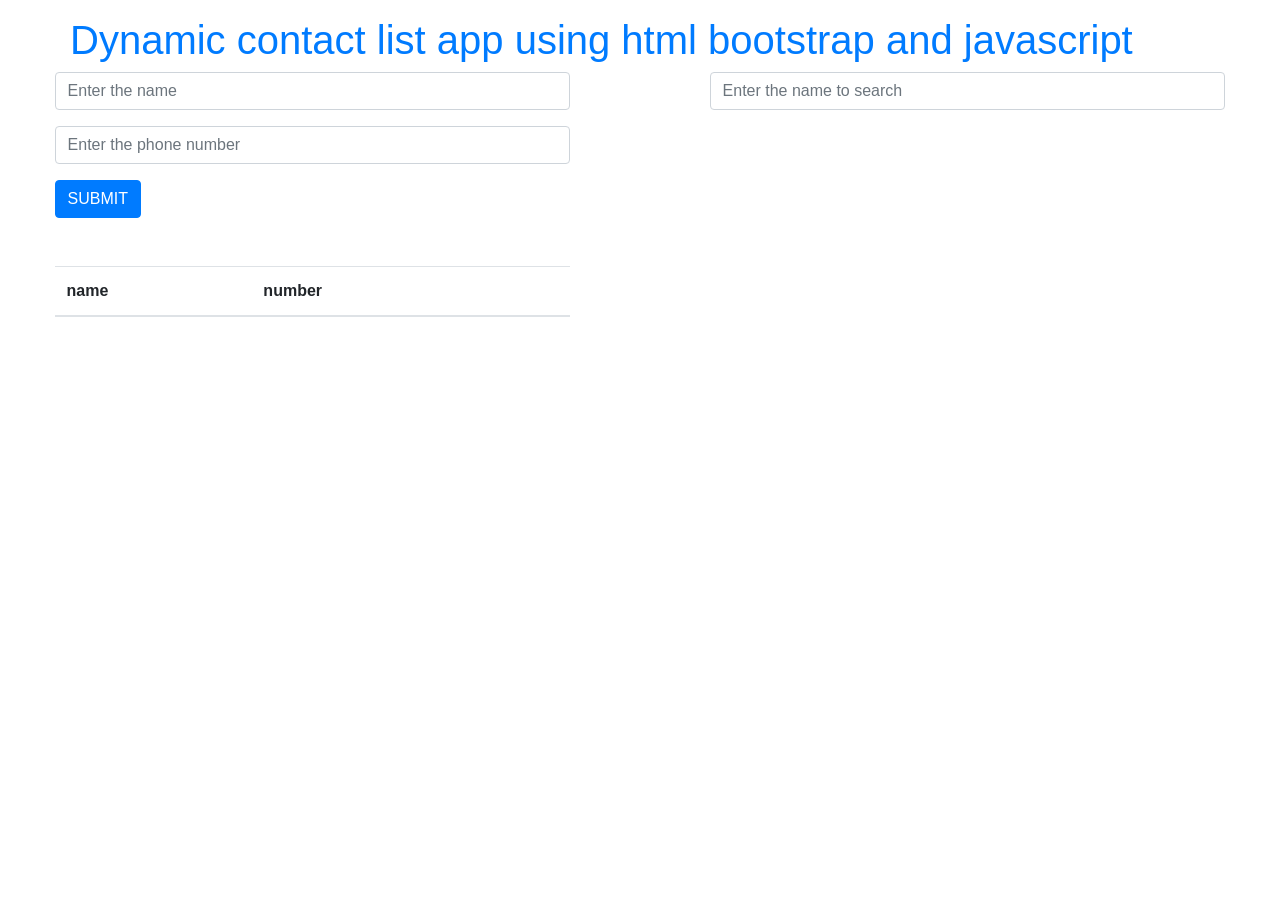
==== contactapp/contactapp/index.html @ 26f8846e "firstcommit" ====
<!DOCTYPE html>
<html lang="en">
<head>
    <meta charset="UTF-8">
    <meta name="viewport" content="width=device-width, initial-scale=1.0">
    <link rel="stylesheet" href="https://cdn.jsdelivr.net/npm/bootstrap@4.5.3/dist/css/bootstrap.min.css" integrity="sha384-TX8t27EcRE3e/ihU7zmQxVncDAy5uIKz4rEkgIXeMed4M0jlfIDPvg6uqKI2xXr2" crossorigin="anonymous">
    
    <title>ContactListApp</title>
</head>
<body>
    <div class="container">
        <div class="row">
            <h1 class="mt-3 text center text-primary">Dynamic contact list app using html bootstrap and javascript</h1>
        </div>
    </div>
    <div class="row justify-content-around">
            <div class="col-md-5">
                <form class="form-group">
                    <input type="text" class="form-control" placeholder="Enter the name" id="input">
                    <input type="number" class="form-control mt-3" placeholder="Enter the phone number" id="input-number">
                    
                    <button class="btn btn-primary mt-3 add" type="submit">SUBMIT</button>
                    
                </form>
                <table class="table table-stripped mt-5">
                    <thead>
                        <tr>
                            <th>name</th>
                            <th>number</th>
                            <th></th>
                        </tr>
                    </thead>
                    <tbody id="list-group">
                        
                    </tbody>
            </table>
            </div>
            <div class="col-md-5">
                <input type="text" class="form-control" placeholder="Enter the name to search" id="input-search">
                    
            </div>
    </div>
    <script src="myapp.js"></script>
</body>
</html>
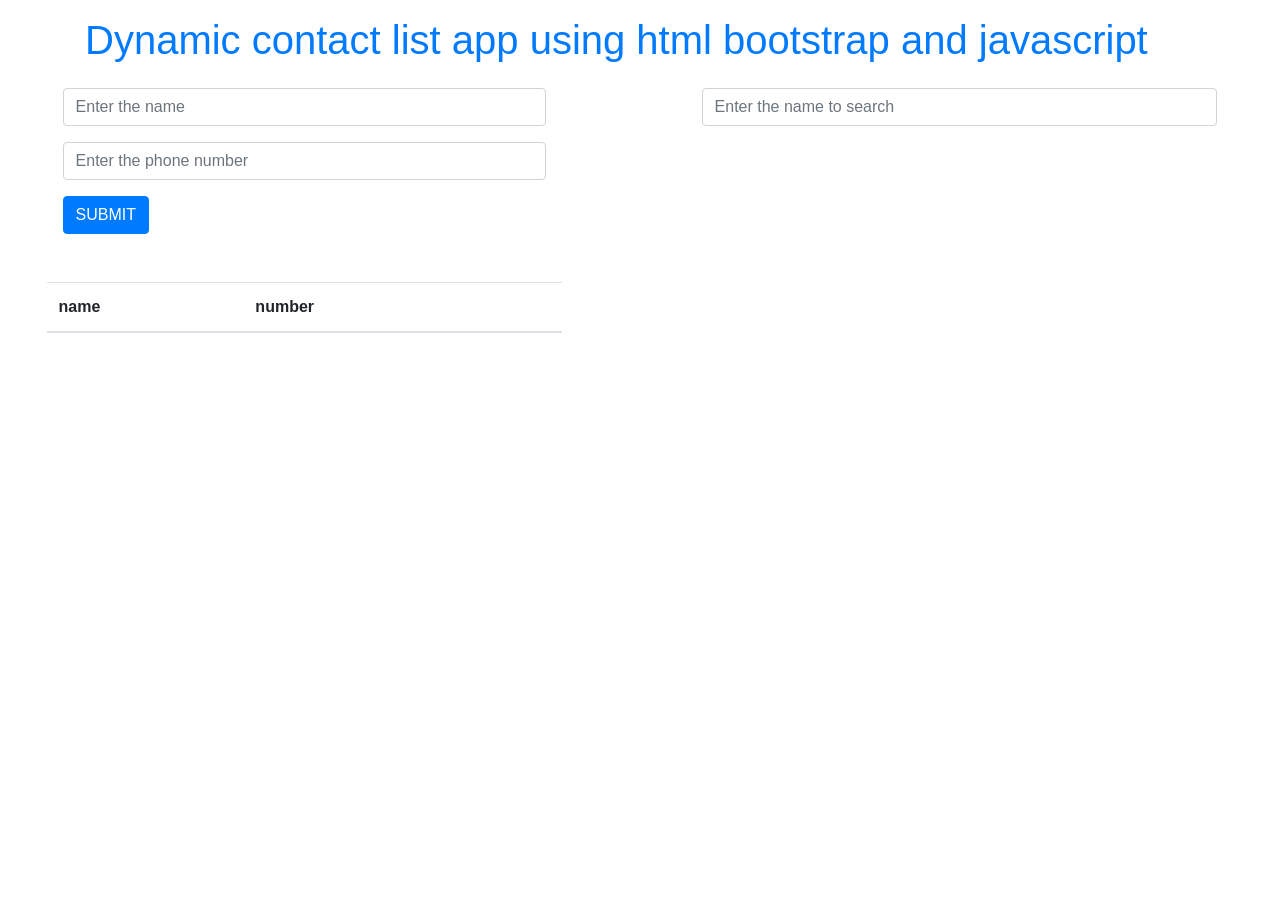
==== commit c7bdc8d9: "marginsandpadding" ====
--- a/contactapp/contactapp/index.html
+++ b/contactapp/contactapp/index.html
@@ -10,12 +10,14 @@
 <body>
     <div class="container">
         <div class="row">
-            <h1 class="mt-3 text center text-primary">Dynamic contact list app using html bootstrap and javascript</h1>
+            <div class="col">
+                <h1 class="mt-3 text center text-primary">Dynamic contact list app using html bootstrap and javascript</h1>
+            </div>
         </div>
     </div>
     <div class="row justify-content-around">
             <div class="col-md-5">
-                <form class="form-group">
+                <form class="form-group m-3">
                     <input type="text" class="form-control" placeholder="Enter the name" id="input">
                     <input type="number" class="form-control mt-3" placeholder="Enter the phone number" id="input-number">
                     
@@ -35,7 +37,7 @@
                     </tbody>
             </table>
             </div>
-            <div class="col-md-5">
+            <div class="col-md-5 m-3">
                 <input type="text" class="form-control" placeholder="Enter the name to search" id="input-search">
                     
             </div>
